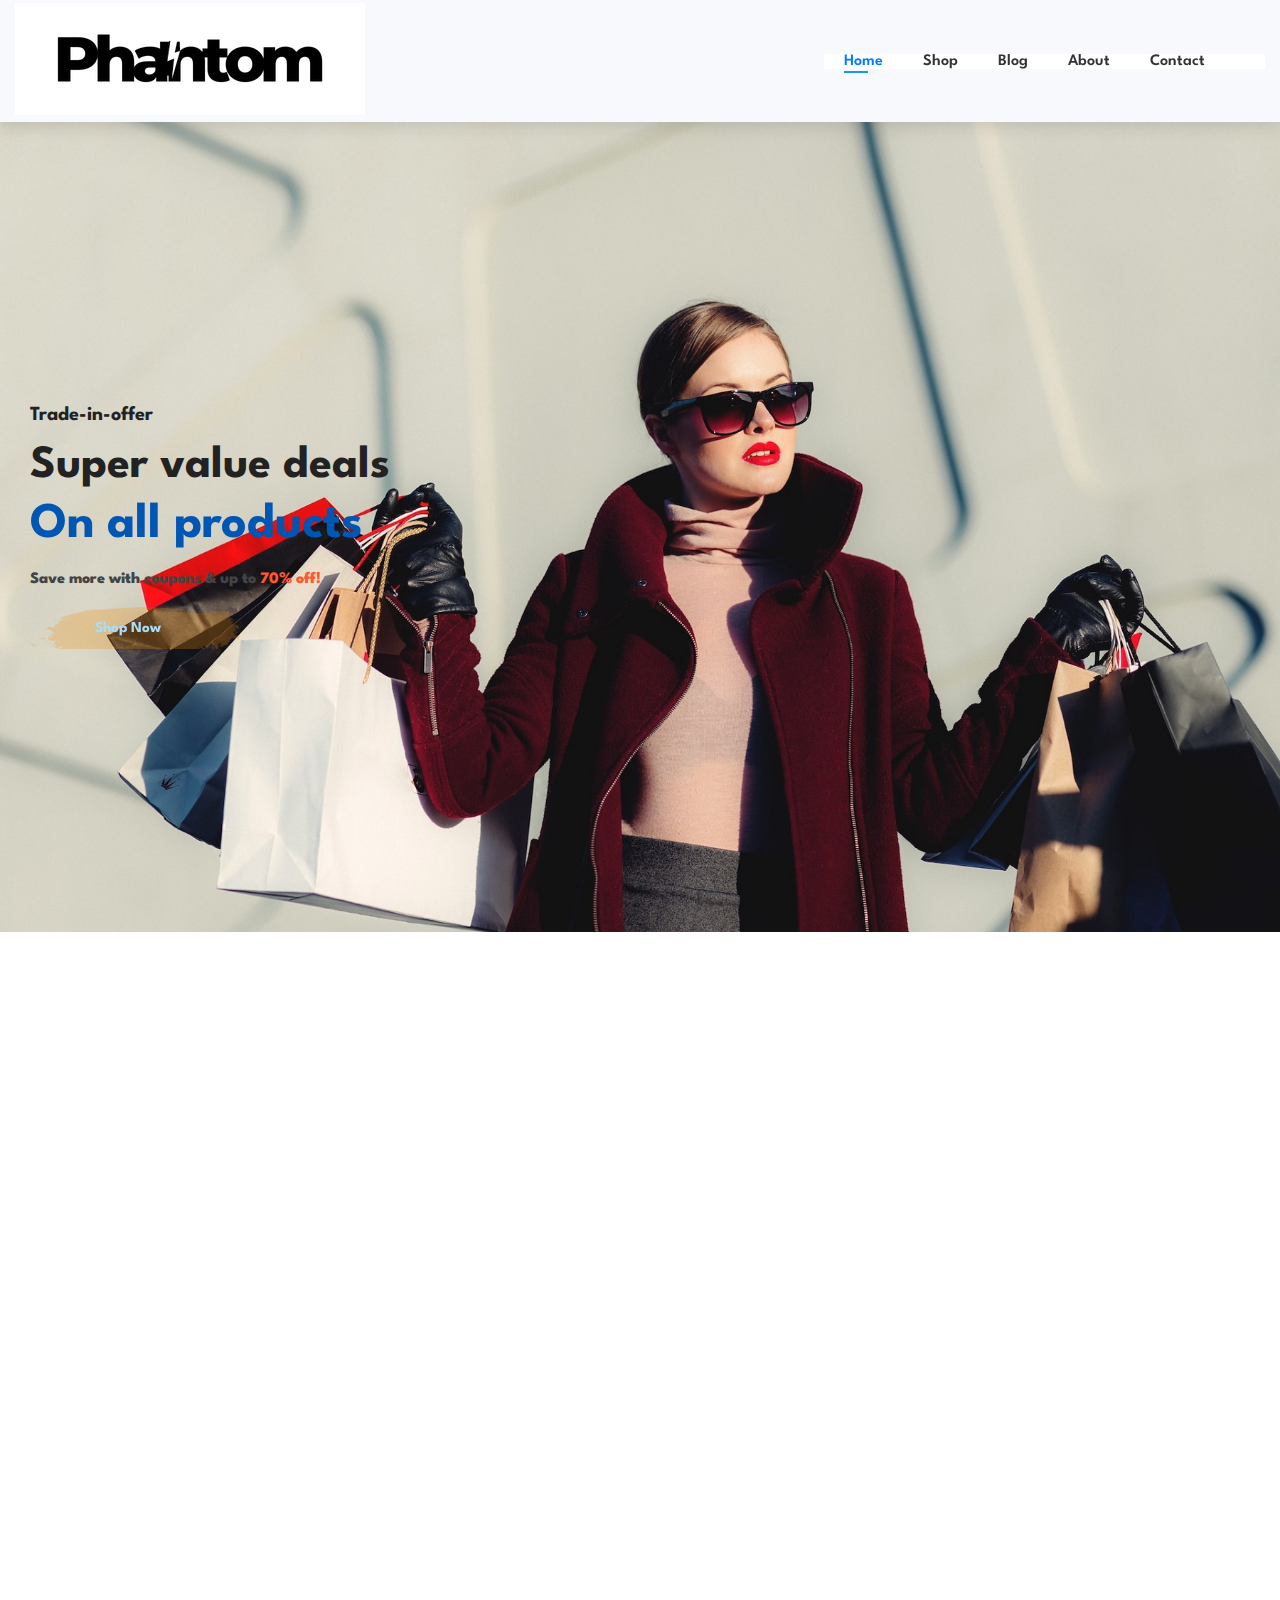
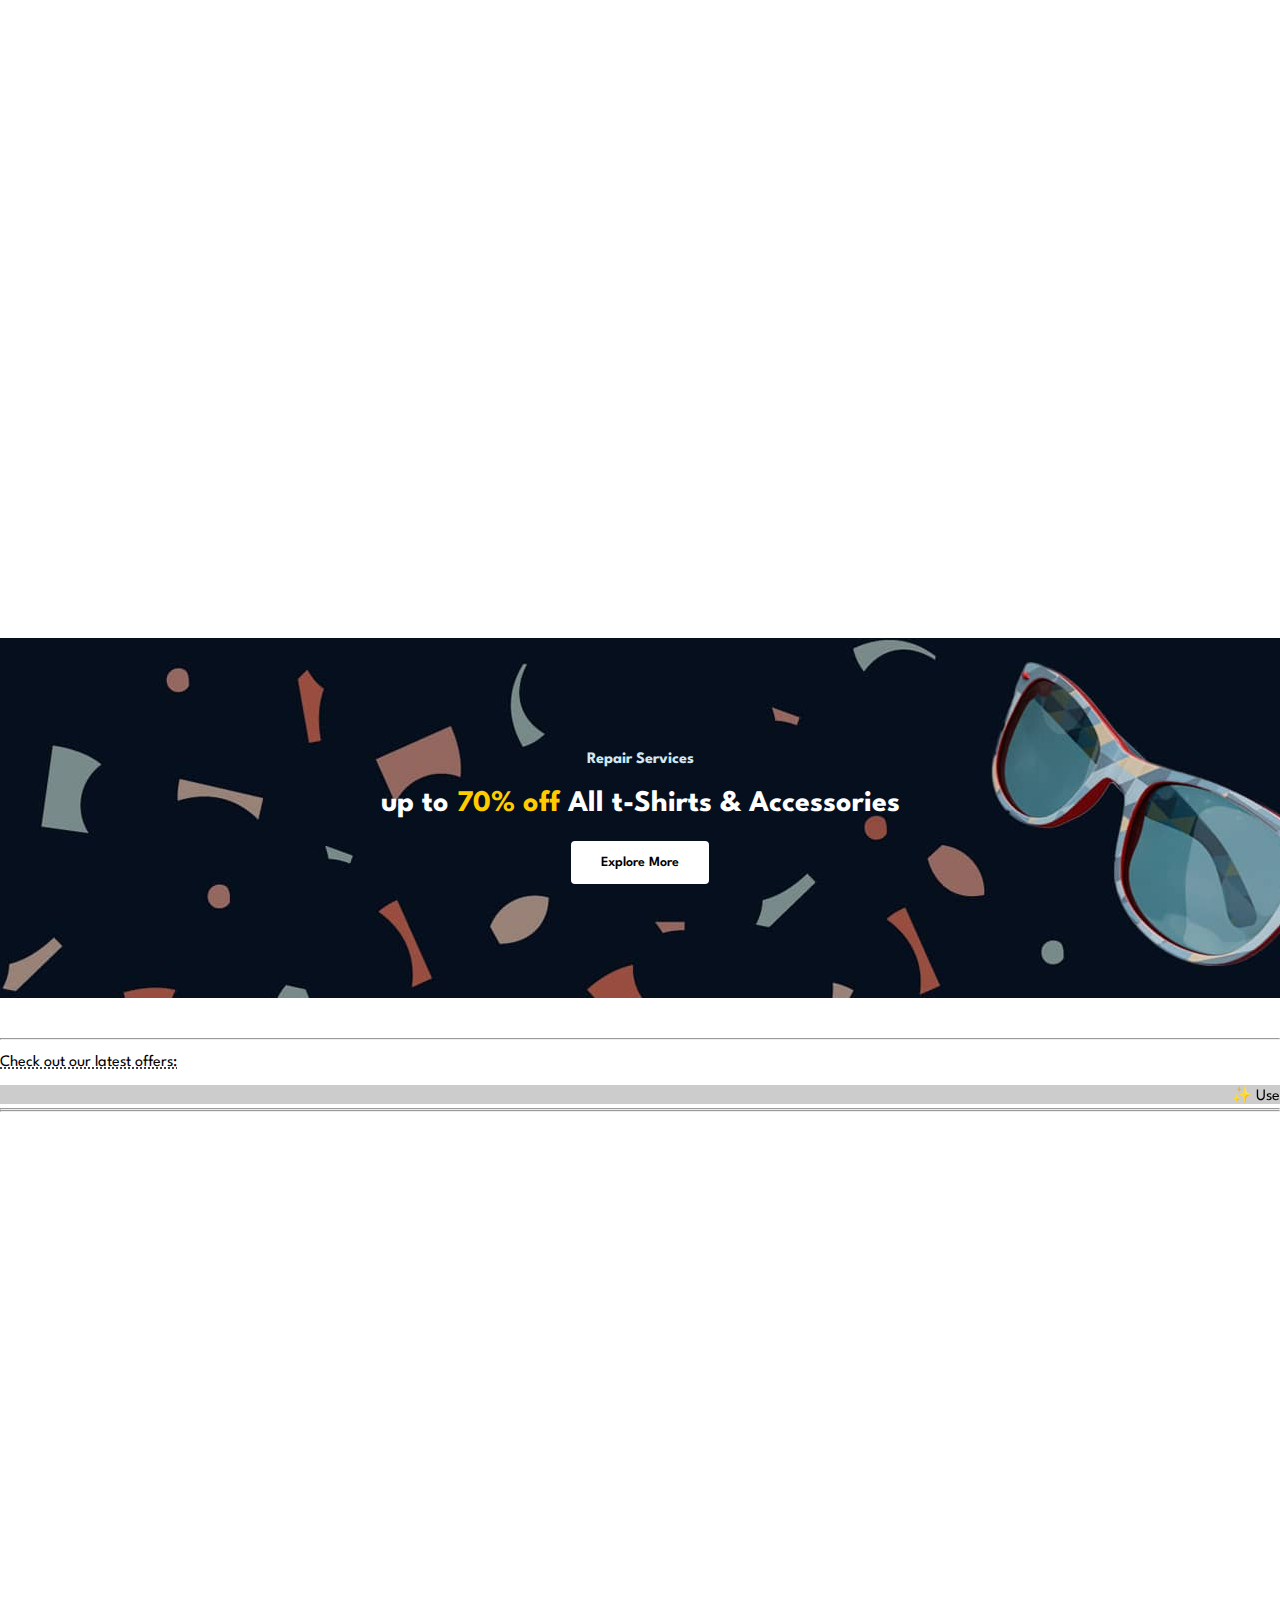
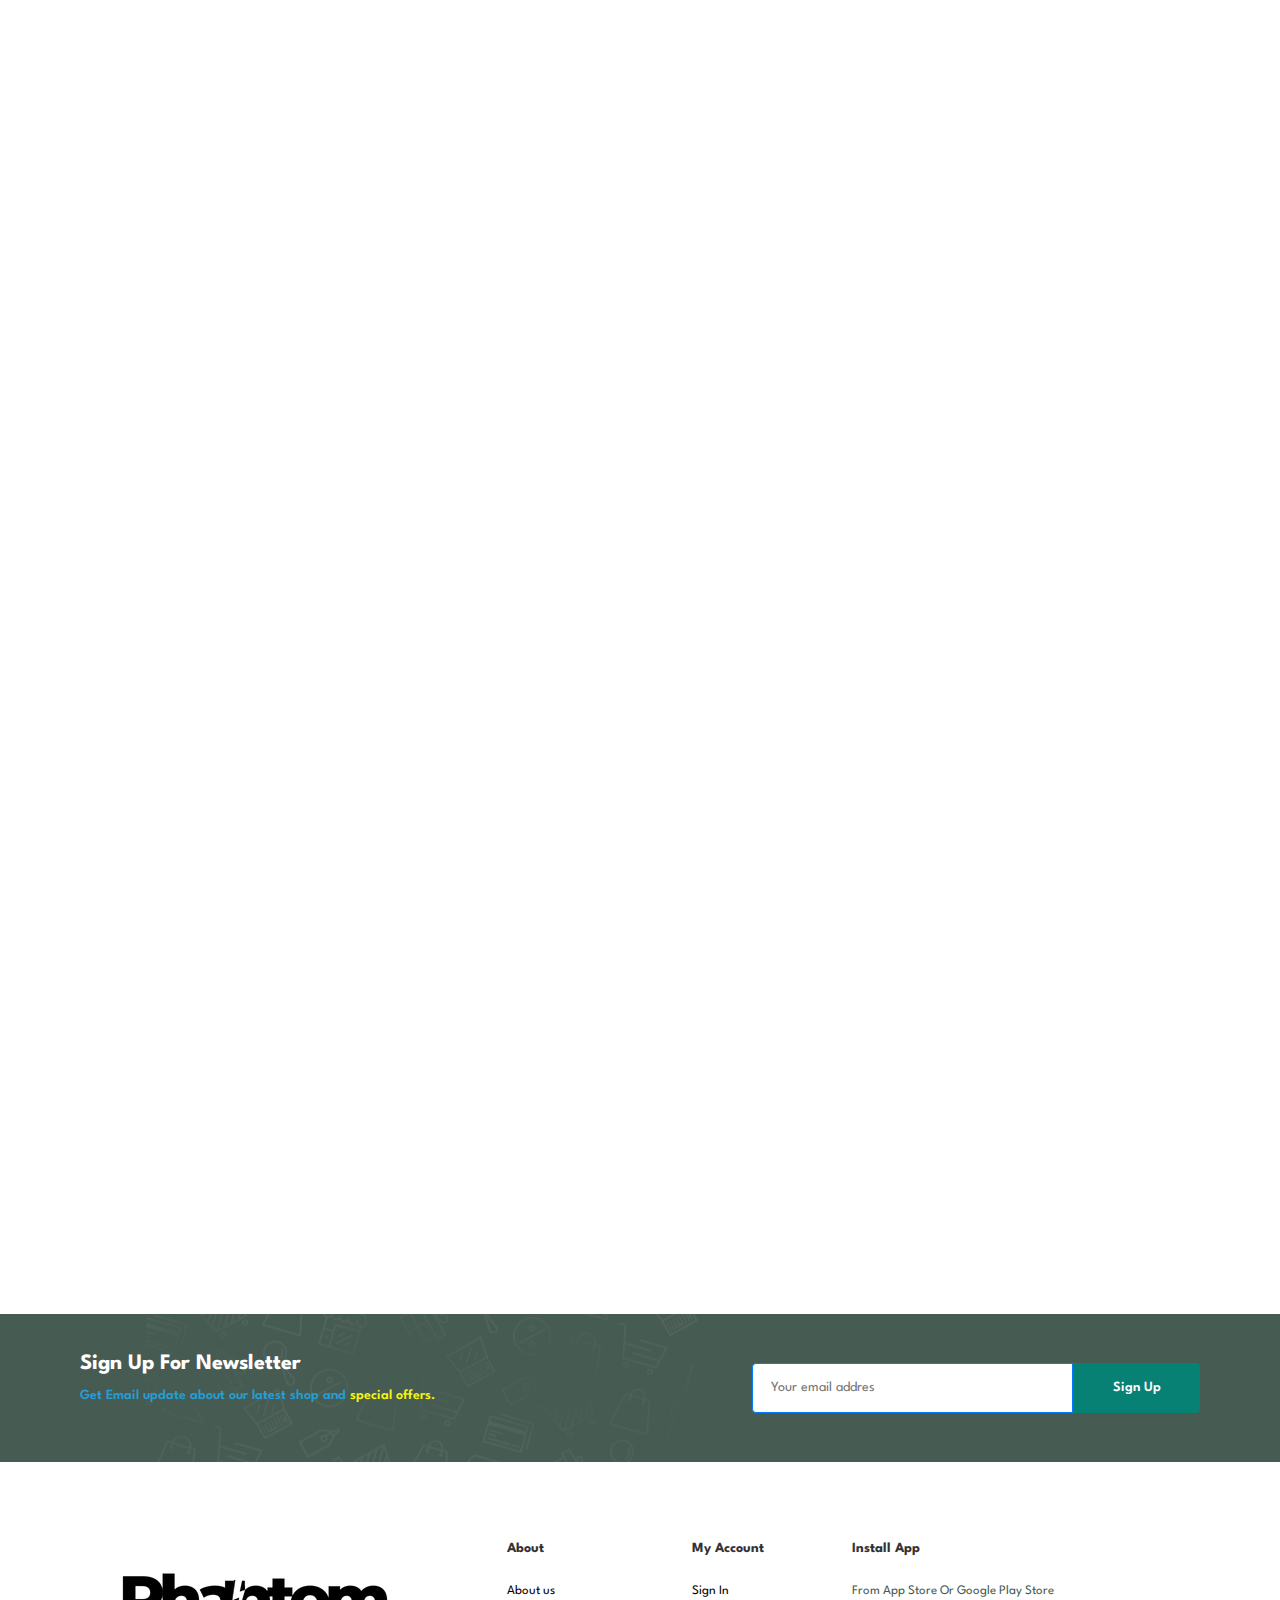
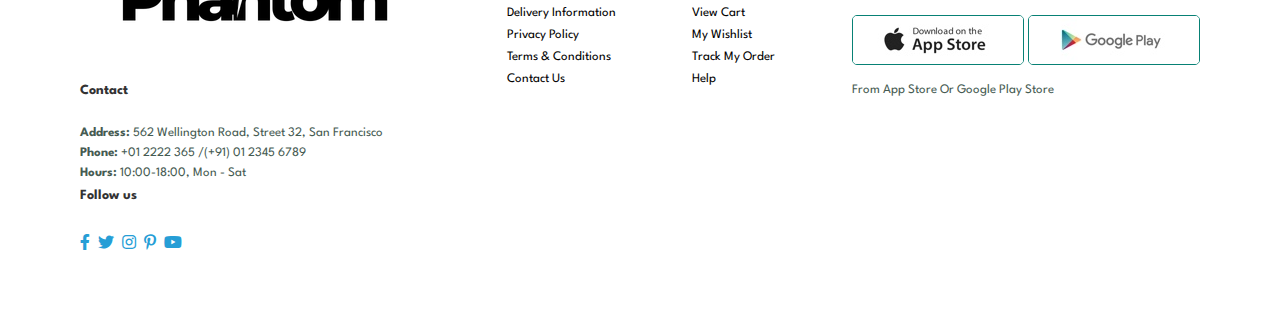
==== index.html @ 14280a9f "Add files via upload" ====
<!DOCTYPE html>
<html lang="en">

<head>
    <meta charset="UTF-8">
    <meta http-equiv="X-UA-Compatible" content="IE=edge">
    <meta name="viewport" content="width=device-width, initial-scale=1.0">
    <title>Shopeasy Ecommerce </title>
    <link rel="stylesheet" href="https://unpkg.com/aos@next/dist/aos.css" />
    <link rel="icon" type="image/x-icon" href="/black white Thunder logo (1).png">
    <link rel="stylesheet" href="https://cdnjs.cloudflare.com/ajax/libs/font-awesome/4.7.0/css/font-awesome.min.css">
    <link rel="stylesheet" href="https://pro.fontawesome.com/releases/v5.10.0/css/all.css" />
    <script src="https://kit.fontawesome.com/fd3faded25.js" crossorigin="anonymous"></script>
    <link rel="stylesheet" href="style.css">
</head>

<body>
    <section id="header">
        <a href="index.html"> <img src="img/black white Thunder logo.png" class="logo" alt=""></a>

        <div>
            <ul id="navbar">
                <li><a class="active" href="index.html">Home</a></li>
                <li><a href="shop.html">Shop</a></li>
                <li><a href="blog.html">Blog</a></li>
                <li><a href="about.html">About</a></li>
                <li><a href="contact.html">Contact</a></li>

                <li id="lg-bag"><a href="cart.html"><i class="fa-solid fa-bag-shopping"></i></i></a></li>
                <a href="#" id="close"><i class="fa-solid fa-xmark"></i></a>
            </ul>
        </div>
        <div id="mobile">
            <a href="cart.html"><i class="fa-solid fa-bag-shopping"></i></i></a>
            <i id="bar" class="fas fa-outdent"></i>
        </div>
    </section>

    <section id="hero">
        <h4>Trade-in-offer</h4>
        <h2>Super value deals</h2>
        <h1>On all products</h1>
        <p>Save more with coupons & up to <span>70% off!</span> </p>
        <a href="#product1" data-aos="zoom-in-up"><button >Shop Now</button></a>
    </section>

    <section id="feature" class="section-p1">
        <div class="fe-box" data-aos="zoom-in-up">
            <img src="img/features/f1.png" alt="">
            <h6>Free Shipping</h6>
        </div>

        <div class="fe-box" data-aos="zoom-in-up">
            <img src="img/features/f2.png" alt="">
            <h6>Online Order</h6>
        </div>

        <div class="fe-box" data-aos="zoom-in-up">
            <img src="img/features/f3.png" alt="">
            <h6>Save Money</h6>
        </div>

        <div class="fe-box" data-aos="zoom-in-up">
            <img src="img/features/f4.png" alt="">
            <h6>Promotions</h6>
        </div>

        <div class="fe-box" data-aos="zoom-in-up">
            <img src="img/features/f5.png" alt="">
            <h6>Happy Sell</h6>
        </div>
        <div class="fe-box" data-aos="zoom-in-up">
            <img src="img/features/f6.png" alt="">
            <h6>24/7 Support</h6>
        </div>

    </section>

    <section id="product1" class="section-p1" data-aos="fade-up"
    data-aos-duration="3000">
        <h2>Featured Products</h2>
        <p>Summer Collection New Morden Design</p>
        <div class="pro-container" data-aos="fade-up"
     data-aos-duration="3000">
            <div class="pro">
                <img src="img/products/f1.jpg" alt="">
                <div class="des">
                    <span>adidas</span>
                    <h5>Cartoon Astronaut T-Shirts</h5>
                    <div class="star">
                        <i class="fas fa-star"></i>
                        <i class="fas fa-star"></i>
                        <i class="fas fa-star"></i>
                        <i class="fas fa-star"></i>
                        <i class="fas fa-star"></i>
                    </div>
                    <h4>$78</h4>
                </div>
                <a href="#">
                    <i class="fal fa-shopping-cart cart"></i>
                </a>
            </div>
            <div class="pro">
                <img src="img/products/f2.jpg" alt="">
                <div class="des">
                    <span>adidas</span>
                    <h5>Cartoon Astronaut T-Shirts</h5>
                    <div class="star">
                        <i class="fas fa-star"></i>
                        <i class="fas fa-star"></i>
                        <i class="fas fa-star"></i>
                        <i class="fas fa-star"></i>
                        <i class="fas fa-star"></i>
                    </div>
                    <h4>$78</h4>
                </div>
                <a href="#">
                    <i class="fal fa-shopping-cart cart"></i>
                </a>
            </div>
            <div class="pro">
                <img src="img/products/f3.jpg" alt="">
                <div class="des">
                    <span>adidas</span>
                    <h5>Cartoon Astronaut T-Shirts</h5>
                    <div class="star">
                        <i class="fas fa-star"></i>
                        <i class="fas fa-star"></i>
                        <i class="fas fa-star"></i>
                        <i class="fas fa-star"></i>
                        <i class="fas fa-star"></i>
                    </div>
                    <h4>$78</h4>
                </div>
                <a href="#">
                    <i class="fal fa-shopping-cart cart"></i>
                </a>
            </div>
            <div class="pro">
                <img src="img/products/f4.jpg" alt="">
                <div class="des">
                    <span>adidas</span>
                    <h5>Cartoon Astronaut T-Shirts</h5>
                    <div class="star">
                        <i class="fas fa-star"></i>
                        <i class="fas fa-star"></i>
                        <i class="fas fa-star"></i>
                        <i class="fas fa-star"></i>
                        <i class="fas fa-star"></i>
                    </div>
                    <h4>$78</h4>
                </div>
                <a href="#">
                    <i class="fal fa-shopping-cart cart"></i>
                </a>
            </div>
            <div class="pro">
                <img src="img/products/f5.jpg" alt="">
                <div class="des">
                    <span>adidas</span>
                    <h5>Cartoon Astronaut T-Shirts</h5>
                    <div class="star">
                        <i class="fas fa-star"></i>
                        <i class="fas fa-star"></i>
                        <i class="fas fa-star"></i>
                        <i class="fas fa-star"></i>
                        <i class="fas fa-star"></i>
                    </div>
                    <h4>$78</h4>
                </div>
                <a href="#">
                    <i class="fal fa-shopping-cart cart"></i>
                </a>
            </div>
            <div class="pro">
                <img src="img/products/f6.jpg" alt="">
                <div class="des">
                    <span>adidas</span>
                    <h5>Cartoon Astronaut T-Shirts</h5>
                    <div class="star">
                        <i class="fas fa-star"></i>
                        <i class="fas fa-star"></i>
                        <i class="fas fa-star"></i>
                        <i class="fas fa-star"></i>
                        <i class="fas fa-star"></i>
                    </div>
                    <h4>$78</h4>
                </div>
                <a href="#">
                    <i class="fal fa-shopping-cart cart"></i>
                </a>
            </div>
            <div class="pro">
                <img src="img/products/f7.jpg" alt="">
                <div class="des">
                    <span>adidas</span>
                    <h5>Cartoon Astronaut T-Shirts</h5>
                    <div class="star">
                        <i class="fas fa-star"></i>
                        <i class="fas fa-star"></i>
                        <i class="fas fa-star"></i>
                        <i class="fas fa-star"></i>
                        <i class="fas fa-star"></i>
                    </div>
                    <h4>$78</h4>
                </div>
                <a href="#">
                    <i class="fal fa-shopping-cart cart"></i>
                </a>
            </div>
            <div class="pro">
                <img src="img/products/f8.jpg" alt="">
                <div class="des">
                    <span>adidas</span>
                    <h5>Cartoon Astronaut T-Shirts</h5>
                    <div class="star">
                        <i class="fas fa-star"></i>
                        <i class="fas fa-star"></i>
                        <i class="fas fa-star"></i>
                        <i class="fas fa-star"></i>
                        <i class="fas fa-star"></i>
                    </div>
                    <h4>$78</h4>
                </div>
                <a href="#">
                    <i class="fal fa-shopping-cart cart"></i>
                </a>
            </div>

        </div>
    </section>

    <section id="banner" class="section-m1">
        <h4>Repair Services </h4>
        <h2>up to <span>70% off</span> All t-Shirts & Accessories</h2>
        <button class="normal">Explore More</button>
    </section>
    <hr>
    <br>
    <abbr title="">Check out our latest offers:</abbr>
            <br><br>
            <marquee bgcolor="#ccc" loop="-1" scrollamount="5" width="100%">✨ Use code <strong>PHANTOHOLIC</strong> and get <strong>50% OFF</strong> your order! 🎉
                🎄 Buy any 2 products this Christmas and get <strong>1 FREE</strong>! 🎁</marquee>
                <hr>
                <hr>

    <section id="product1" class="section-p1" data-aos="flip-left"
    data-aos-easing="ease-out-cubic"
    data-aos-duration="2000">
        <h2>Nwe Arrivals</h2>
        <p>Summer Collection New Morden Design</p>
        <div class="pro-container">
            <div class="pro">
                <img src="img/products/n1.jpg" alt="">
                <div class="des">
                    <span>adidas</span>
                    <h5>Cartoon Astronaut T-Shirts</h5>
                    <div class="star">
                        <i class="fas fa-star"></i>
                        <i class="fas fa-star"></i>
                        <i class="fas fa-star"></i>
                        <i class="fas fa-star"></i>
                        <i class="fas fa-star"></i>
                    </div>
                    <h4>$78</h4>
                </div>
                <a href="#">
                    <i class="fal fa-shopping-cart cart"></i>
                </a>
            </div>
            <div class="pro">
                <img src="img/products/n2.jpg" alt="">
                <div class="des">
                    <span>adidas</span>
                    <h5>Cartoon Astronaut T-Shirts</h5>
                    <div class="star">
                        <i class="fas fa-star"></i>
                        <i class="fas fa-star"></i>
                        <i class="fas fa-star"></i>
                        <i class="fas fa-star"></i>
                        <i class="fas fa-star"></i>
                    </div>
                    <h4>$78</h4>
                </div>
                <a href="#">
                    <i class="fal fa-shopping-cart cart"></i>
                </a>
            </div>
            <div class="pro">
                <img src="img/products/n3.jpg" alt="">
                <div class="des">
                    <span>adidas</span>
                    <h5>Cartoon Astronaut T-Shirts</h5>
                    <div class="star">
                        <i class="fas fa-star"></i>
                        <i class="fas fa-star"></i>
                        <i class="fas fa-star"></i>
                        <i class="fas fa-star"></i>
                        <i class="fas fa-star"></i>
                    </div>
                    <h4>$78</h4>
                </div>
                <a href="#">
                    <i class="fal fa-shopping-cart cart"></i>
                </a>
            </div>
            <div class="pro">
                <img src="img/products/n4.jpg" alt="">
                <div class="des">
                    <span>adidas</span>
                    <h5>Cartoon Astronaut T-Shirts</h5>
                    <div class="star">
                        <i class="fas fa-star"></i>
                        <i class="fas fa-star"></i>
                        <i class="fas fa-star"></i>
                        <i class="fas fa-star"></i>
                        <i class="fas fa-star"></i>
                    </div>
                    <h4>$78</h4>
                </div>
                <a href="#">
                    <i class="fal fa-shopping-cart cart"></i>
                </a>
            </div>
            <div class="pro">
                <img src="img/products/n5.jpg" alt="">
                <div class="des">
                    <span>adidas</span>
                    <h5>Cartoon Astronaut T-Shirts</h5>
                    <div class="star">
                        <i class="fas fa-star"></i>
                        <i class="fas fa-star"></i>
                        <i class="fas fa-star"></i>
                        <i class="fas fa-star"></i>
                        <i class="fas fa-star"></i>
                    </div>
                    <h4>$78</h4>
                </div>
                <a href="#">
                    <i class="fal fa-shopping-cart cart"></i>
                </a>
            </div>
            <div class="pro">
                <img src="img/products/n6.jpg" alt="">
                <div class="des">
                    <span>adidas</span>
                    <h5>Cartoon Astronaut T-Shirts</h5>
                    <div class="star">
                        <i class="fas fa-star"></i>
                        <i class="fas fa-star"></i>
                        <i class="fas fa-star"></i>
                        <i class="fas fa-star"></i>
                        <i class="fas fa-star"></i>
                    </div>
                    <h4>$78</h4>
                </div>
                <a href="#">
                    <i class="fal fa-shopping-cart cart"></i>
                </a>
            </div>
            <div class="pro">
                <img src="img/products/n7.jpg" alt="">
                <div class="des">
                    <span>adidas</span>
                    <h5>Cartoon Astronaut T-Shirts</h5>
                    <div class="star">
                        <i class="fas fa-star"></i>
                        <i class="fas fa-star"></i>
                        <i class="fas fa-star"></i>
                        <i class="fas fa-star"></i>
                        <i class="fas fa-star"></i>
                    </div>
                    <h4>$78</h4>
                </div>
                <a href="#">
                    <i class="fal fa-shopping-cart cart"></i>
                </a>
            </div>
            <div class="pro">
                <img src="img/products/n8.jpg" alt="">
                <div class="des">
                    <span>adidas</span>
                    <h5>Cartoon Astronaut T-Shirts</h5>
                    <div class="star">
                        <i class="fas fa-star"></i>
                        <i class="fas fa-star"></i>
                        <i class="fas fa-star"></i>
                        <i class="fas fa-star"></i>
                        <i class="fas fa-star"></i>
                    </div>
                    <h4>$78</h4>
                </div>
                <a href="#">
                    <i class="fal fa-shopping-cart cart"></i>
                </a>
            </div>

        </div>
    </section>

    <section id="sm-banner" class="section-p1" >
        <div class="banner-box" data-aos="zoom-in-up">
            <h4>crazy deals</h4>
            <h2>buy 1 get 1 free</h2> <span>The best classic dress is on sale at cara</span>
            <button class="white">Learn More</button>
        </div>
        <div class="banner-box banner-box2" data-aos="zoom-in-up">
            <h4>sprin/summer</h4>
            <h2>upcoming season</h2>
            <span>The best classic dress is on sale at cara</span>
            <button class="white">Collections</button>
        </div>

    </section>

    <section id="banner3">
        <div class="banner-box" data-aos="zoom-in-up">
            <h2>SEASON SALE</h2>
            <h3>Winter Collection -50% OFF</h3>
        </div>
        <div class="banner-box banner-box2" data-aos="zoom-in-up">
            <h2>SEASON SALE</h2>
            <h3>Winter Collection -50% OFF</h3>
        </div>
        <div class="banner-box banner-box3" data-aos="zoom-in-up">
            <h2>SEASON SALE</h2>
            <h3>Winter Collection -50% OFF</h3>
        </div>
    </section>

    <section id="newsletter" class="section-p1 section-m1">
        <div class="newstext">
            <h4>Sign Up For Newsletter</h4>
            <p>Get Email update about our latest shop and <span>special offers.</span></p>
        </div>
        <div class="form">
            <input type="text" placeholder="Your email addres">
            <button class="normal">Sign Up</button>
        </div>

    </section>


    <footer class="section-p1">
        <div class="col">
            <img class="logo" src="img/black white Thunder logo.png" alt="">

            <h4>Contact</h4>
            <p><strong>Address: </strong> 562 Wellington Road, Street 32, San Francisco</p>
            <p><strong>Phone:</strong> +01 2222 365 /(+91) 01 2345 6789</p>
            <p><strong>Hours:</strong> 10:00-18:00, Mon - Sat</p>
            <div class="follow">
                <h4>Follow us</h4>
                <div class="follow">
                    <i class="fab fa-facebook-f"></i>
                    <i class="fab fa-twitter"></i>
                    <i class="fab fa-instagram"></i>
                    <i class="fab fa-pinterest-p"></i>
                    <i class="fab fa-youtube"></i>
                </div>
            </div>
        </div>

        <div class="col">
            <h4>About</h4>
            <a href="#">About us</a>
            <a href="#">Delivery Information</a>
            <a href="#">Privacy Policy</a>
            <a href="#">Terms & Conditions</a>
            <a href="#">Contact Us</a>
        </div>
        <div class="col">
            <h4>My Account</h4>
            <a href="#">Sign In</a>
            <a href="#">View Cart</a>
            <a href="#">My Wishlist</a>
            <a href="#">Track My Order</a>
            <a href="#">Help</a>
        </div>
        <div class="col install">
            <h4>Install App</h4>
            <p>From App Store Or Google Play Store</p>
            <div class="row">
                <img src="img/pay/app.jpg" alt="">
                <img src="img/pay/play.jpg" alt="">
            </div>
            <p>From App Store Or Google Play Store</p>
            <img src="" alt="">
        </div>
        
    </footer>
    <script src="script.js"></script>
    <script src="https://unpkg.com/aos@next/dist/aos.js"></script>
    <script>
      AOS.init();
    </script>
</body>

</html>
---- style.css ----
@import url("https://fonts.googleapis.com/css2?family=Spartan:wght@100;200;300;400;500;600;700;800;900&display=swap");

* {
  margin: 0;
  padding: 0;
  box-sizing: border-box;
  font-family: "Spartan", sans-serif;
}

#header {
  display: flex;
  align-items: center;
  justify-content: space-between;
  padding: 3px 15px;
  background: rgb(255, 255, 255);
  box-shadow: rgb(0 0 0 / 58%) 0px 5px 15px;
  z-index: 999;
  position: sticky;
  top: 0px;
  left: 0px;
}

#navbar {
  display: flex;
  align-items: center;
  justify-content: center;
  background-color: white;
}

#navbar li {
  list-style: none;
  padding: 0 20px;
  position: relative;

}

#navbar li a {
  text-decoration: none;
  font-size: 16px;
  font-weight: 600;
  color: #222;
  transition: 0.3s ease;
}

#navbar li a:hover,
#navbar li a.active {
  color: rgb(20, 154, 237);
}

#navbar li a.active::after,
#navbar li a:hover::after {
  content: "";
  width: 30%;
  height: 2px;
  background: rgb(20, 154, 237);
  bottom: -4px;
  left: 20px;
  position: absolute;
}

html {
  scroll-behavior: smooth;
}

#mobile {
  display: none;
  align-items: center;
}

/* Home */

#hero {

  background-image: url("img/hero8.jpg");


  height: 90vh;
  width: 100%;
  background-size: cover;
  padding: 30px;
  display: flex;
  flex-direction: column;
  align-items: flex-start;
  justify-content: center;
}

#hero h4 {

  padding-bottom: 15px;

}

#hero h1 {

  color: #00f8e7;

}

#hero p {
  font-weight: 800;
  color: rgb(228, 9, 9);

}

#hero p span {
  font-weight: 800;
  color: tomato;
}

#hero button {
  background-image: url("img/button.png");
  background-color: transparent;
  color: #A9DEF9;

  border: 0;

  padding: 14px 80px 14px 65px;
  background-repeat: no-repeat;

  cursor: pointer;

  font-weight: 700;
  font-size: 15px;
}

/*feature */
#feature {
  display: flex;
  align-items: center;
  justify-content: space-between;
  flex-wrap: wrap;
}

#feature .fe-box {
  width: 180px;
  text-align: center;
  padding: 25px 15px;
  box-shadow: 20px 20px 34px rgba(0, 0, 0, 0.03);
  border: 1px solid #cce7d0;
  border-radius: 4px;
  margin: 15px 0;
}

#feature .fe-box img {
  width: 100%;
  margin-bottom: 10px;
}

#feature .fe-box h6 {
  display: inline-block;
  padding: 9px 8px 6px 8px;
  line-height: 1;
  border-radius: 4px;
  color: #088178;
  background-color: #fddde4;

}

#feature .fe-box:nth-child(2) h6 {
  background-color: #cdebbc;
}

#feature .fe-box:nth-child(3) h6 {
  background-color: #d1e8f2;
}

#feature .fe-box:nth-child(4) h6 {
  background-color: #cdd4f8;
}

#feature .fe-box:nth-child(5) h6 {
  background-color: #f6dbf6;
}

#feature .fe-box:nth-child(6) h6 {
  background-color: #d0a274;
}

#feature .fe-box:hover {
  box-shadow: 10px 10px 54px rgba(70, 62, 221, 0.1);
}



/* Product 1 */
#product1 {
  text-align: center;
}

#product1 .pro-container {
  display: flex;
  justify-content: space-between;
  padding-top: 20px;
  flex-wrap: wrap;
}

#product1 .pro {
  width: 23%;
  min-width: 250px;
  padding: 10px 12px;
  border: 1px solid #1c49ec;
  border-radius: 25px;
  cursor: pointer;
  margin-bottom: 30px;
  box-shadow: 20px 30px 40px rgba(16, 51, 252, 0);
  transition: 0.6s ease;
  position: relative;

}

#product1 .pro:hover {
  box-shadow: 20px 30px 40px rgba(0, 0, 0, 0.2);
}

#product1 .pro img {
  width: 100%;
  border-radius: 20px;
}

#product1 .pro .des {
  text-align: start;
  padding: 10px 0;
}

#product1 .pro .des span {
  color: #606063;
  font-size: 12px;
}

#product1 .pro .des h5 {
  padding-top: 7px;
  font-size: 14px;
}

#product1 .pro .des i {
  font-size: 12px;
  color: rgb(241, 241, 40);
}

#product1 .pro .des h4 {
  padding-top: 7px;
  font-size: 15px;
  font-weight: 700px;
  color: #09e4d6;
}

#product1 .pro .cart {
  position: absolute;
  width: 40px;
  height: 40px;
  line-height: 40px;
  border-radius: 50px;
  background-color: #cfddf7;
  font-weight: 500;
  color: #083a81;
  border: 1px solid #cce7d0;
  position: absolute;
  bottom: 20px;
  right: 10px;
}

/* Banner */



#banner {
  bottom: 20px;
  right: 10px;
  display: flex;

  flex-direction: column;
  justify-content: center;
  align-items: center;
  text-align: center;
  background-image: url("img/banner/b2.jpg");
  width: 100%;
  height: 40vh;
  background-size: cover;
  background-position: center;
}

#banner h4 {
  color: #d1e8f2;
  font-size: 16px;

}

#banner h2 {
  color: #d1e8f2;
  font-size: 30px;
  padding: 10px 0;

}

#banner h2 span {
  color: tomato;

}

#banner button:hover {
  background-color: #606063;
  color: #cdd4f8;
}

/* Banner 2&3 */
#sm-banner .banner-box {

  display: flex;
  flex-direction: column;
  justify-content: center;
  align-items: flex-start;
  background-image: url("img/banner/b17.jpg");
  min-width: 530px;
  height: 50vh;
  background-size: cover;
  background-position: center;
  padding: 30px;
}

#sm-banner .banner-box2 {
  background-image: url("img/banner/b10.jpg");
}

#sm-banner {
  display: flex;
  justify-content: space-between;
  flex-wrap: wrap;
}

#sm-banner h4 {
  font-size: 20px;
  color: #ffffff;
  font-weight: 300;
}

#sm-banner h2 {
  font-size: 28px;
  color: #ffffff;
  font-weight: 800;
}

#sm-banner span {
  font-size: 14px;
  color: #ffffff;
  font-weight: 500;
  padding-bottom: 18px;
}

#sm-banner .banner-box:hover button {
  background-color: #088175;
  border: 1px solid #088175;
}

/* banner3 */
#banner3 .banner-box {

  display: flex;
  flex-direction: column;
  justify-content: center;
  align-items: flex-start;
  background-image: url("img/banner/b7.jpg");
  min-width: 30%;
  height: 30vh;
  background-size: cover;
  background-position: center;
  padding: 20px;
}

#banner3 .banner-box2 {
  background-image: url("img/banner/b4.jpg");
}

#banner3 .banner-box3 {
  background-image: url("img/banner/b18.jpg");
}

#banner3 h2 {
  color: #fff;
  font-weight: 700;
  font-size: 22px;
}

#banner3 h3 {
  color: #f01717;
  font-weight: 700;
  font-size: 15px;
}

#banner3 {
  display: flex;
  justify-content: space-between;
  flex-wrap: wrap;
  padding: 0 80px;
}

/* newsletter */

#newsletter {
  display: flex;
  justify-content: space-between;
  flex-wrap: wrap;
  align-items: center;
  background-image: url("img/banner/b14.png");
  background-position: 20% 30%;
  background-repeat: no-repeat;
  background-color: #465b52;
}

#newsletter h4 {
  font-size: 22px;
  font-weight: 700;
  color: #fff;
}

#newsletter p {
  font-size: 14px;
  font-weight: 600;
  color: #269ed6;
}

#newsletter p span {
  color: #f6f60b;
}

#newsletter input {
  height: 3.125rem;
  padding: 0 1.25em;
  font-size: 14px;
  width: 100%;
  border: 1px solid transparent;
  border-radius: 4px;
  outline: none;
  border-top-right-radius: 0;
  border-bottom-right-radius: 0;
}

#newsletter button {
  background-color: #088175;
  color: #fff;
  width: 35%;
  font-size: 14px;
  height: 3.125rem;
  border-top-left-radius: 0;
  border-bottom-left-radius: 0;
}

#newsletter .form {
  display: flex;
  width: 40%;
}


/* footer */
footer {
  display: flex;
  flex-wrap: wrap;
  justify-content: space-between;
}

footer .col {
  display: flex;
  flex-direction: column;
  align-items: flex-start;
  margin-bottom: 20px;
}

footer .logo {
  margin-bottom: 30px;
}

footer h4 {
  font-size: 14px;
  padding-bottom: 30px;
}

footer p {
  font-size: 13px;
  margin: 0 0 8px 0;
}

footer a {
  color: #000;
  font-size: 13px;
  text-decoration: none;

  margin-bottom: 10px;
}

footer .follow {
  margin-top: 2px;
}

footer .follow {
  margin-top: 2px;
}

footer .install .row img {
  border: 1px solid #088175;
  border-radius: 5px;
}

footer .install img {
  margin: 10px 0 15px 0;
}

footer .follow i {
  color: #269ed6;
  padding-right: 4px;
  cursor: pointer;
}

footer .follow i:hover,
footer a:hover {
  color: #06c7c7;
}

footer .copyright {
  width: 100%;
  text-align: center;
}

/* Global Styles */

h1 {
  font-size: 50px;
  line-height: 64px;
  color: #222;
}

h2 {
  font-size: 46px;
  line-height: 54px;
  color: #222;
}

h4 {
  font-size: 20px;
  color: #222;
}

h6 {
  font-weight: 700;
  font-size: 12px;
}

p {
  font-size: 16px;
  color: #465b52;
  margin: 15px 0 20px 0;
}

.section-p1 {
  padding: 40px 80px;
}

.section-m1 {
  margin: 40px 0;
}

button.normal {
  font-size: 14px;
  font-weight: 600;
  padding: 15px 30px;
  color: #000;
  background-color: #fff;
  border-radius: 4px;
  cursor: pointer;
  border: none;
  outline: none;
  transition: 0.2s;
}

button.white {
  font-size: 13px;
  font-weight: 600;
  padding: 11px 18px;
  color: #fff;
  background-color: transparent;
  cursor: pointer;
  border: 1px solid #fff;
  outline: none;
  transition: 0.2s;
}

body {
  width: 100%;
}

#close {
  display: none;
}


/* Shop Page */
#page-header {
  background-image: url("img/banner/b1.jpg");
  height: 40vh;
  width: 100%;
  background-size: cover;
  display: flex;
  text-align: center;
  flex-direction: column;
  padding: 20px;
}

#page-header h2 {
  color: #fff;
}

#page-header p {
  color: #fff;
}

#pagination {
  text-align: center;
}

#pagination a {
  text-decoration: none;
  background-color: #088180;
  padding: 15px 20px;
  border-radius: 4px;
  color: #fff;
  font-weight: 600;
}

#pagination a i {
  font-size: 15px;

}

/* SingleProduct */
#prodetails {
  display: flex;
  margin-top: 20px;
}

#prodetails .single-pro-image {
  width: 40%;
  margin-right: 50px;
}

.small-img-group {
  display: flex;
  justify-content: space-between;
}

.small-img-col {
  flex-basis: 24%;
  cursor: pointer;
}

#prodetails .single-pro-details {
  width: 50%;
  padding-top: 30px;
}

#prodetails .single-pro-details h4 {
  padding: 40px 0 20px 0;
}

#prodetails .single-pro-details h2 {
  font-size: 26px;
}

#prodetails .single-pro-details select {
  display: block;
  padding: 5px 10px;
  margin-bottom: 10px;
}

#prodetails .single-pro-details input {
  width: 50px;
  height: 47px;
  padding-left: 10px;
  font-size: 16px;
  margin-right: 10px;
}

#prodetails .single-pro-details button {
  background-color: #088180;
  color: #fff;
}

#prodetails .single-pro-details input:focus {
  outline: none;
}

#prodetails .single-pro-details span {
  line-height: 25px;
}

/* blog page */

#page-header.blog-header {
  background-image: url("img/banner/b19.jpg");
}

#blog {
  padding: 150px 150px 0 150px;
}

#blog .blog-box {
  display: flex;
  align-items: center;
  width: 100%;
  position: relative;
  padding-bottom: 90px;
}

#blog .blog-img {
  width: 50%;
  margin-right: 40px;
}

#blog img {
  width: 100%;
  height: 300px;
  object-fit: cover;
}

#blog .blo-details {

  width: 50%;

}

#blog a {
  text-decoration: none;
  font-size: 12px;
  font-weight: 700;
  position: relative;
  color: #000;
}


#blog .blog-details a::after {
  content: "";

  width: 50px;
  height: 1px;
  background-color: #000;
  position: absolute;
  top: 4px;
  right: -60px;
}

#blog .blog-details a:hover {
  color: #088178;
}

#blog .blog-details a:hover::after {
  background-color: #088178;
}

#blog .blog-box h1 {
  position: absolute;
  top: -40px;
  left: 0;
  font-size: 70px;
  font-weight: 700;
  color: #e0e2ec;
  z-index: -9;
}



/* About PAge */

#page-header.about-header {
  background-image: url("img/about/banner.png");
}

#about-head img {
  width: 40%;
  height: auto;
  border-radius: 5px;

}

#about-head {
  display: flex;
  align-items: center;
}

#about-app {
  text-align: center;
}

#about-app .video {
  width: 70%;
  height: 100%;
  margin: 30px auto 0 auto;
}

#about-app .video video {
  width: 100%;
  height: 100%;
  border-radius: 20px;

}

#about-head .about-text {
  padding-left: 20px;
}

/* Contact page */
#contact-details {
  display: flex;
  align-items: center;
  justify-content: space-between;
}

#contact-details .details {
  width: 40%;
}

#contact-details .details span,
#form-details form span {
  font-size: 14px;
  margin-top: 10px;
  margin-bottom: 10px;
}

#contact-details .details h2,
#form-details h2 {
  font-size: 26px;
  line-height: 25px;
  padding: 20px 0;
}

#contact-details .details h3 {
  font-size: 16px;

  padding-bottom: 10px;
}

#contact-details .details li {
  display: flex;
  list-style-type: none;
  padding: 10px 0;
}

#contact-details .details li i {
  font-size: 14px;
  padding-right: 22px;
}

#contact-details .details li p {
  margin: 0;

}

#contact-details .map {
  width: 55%;
  height: 400px;
}

#contact-details .map iframe {
  width: 100%;
  height: 100%;
}

#form-details form {
  width: 65%;
  display: flex;
  flex-direction: column;
  align-items: flex-start;
}

#form-details form input,
#form-details form textarea {
  width: 100%;
  padding: 12px 15px;
  outline: none;
  margin-bottom: 20px;
  border: 1px solid #e1e1e1;
}

#form-details form button {
  background-color: #088175;
  color: #fff;
}

#form-details {
  display: flex;
  justify-content: space-between;
  margin: 30px;
  padding: 80px;
  border: 1px solid #e1e1e1;
}

#form-details .people {
  margin-left: 30px;
}

#form-details .people div {
  padding-bottom: 25px;
  display: flex;
  align-items: flex-start;
}

#form-details .people div img {
  width: 65px;
  height: 65px;
  object-fit: cover;
  margin-right: 15px;
}

#form-details .people div p {
  margin: 0;
  font-size: 13px;
  line-height: 25px;
}

#form-details .people div p span {
  display: block;
  font-size: 16px;
  font-weight: 600;
  color: #000;
}

/* cart page */
#cart {
  overflow-x: auto;
}

#cart table {

  width: 100%;

  border-collapse: collapse;
  table-layout: fixed;
  white-space: nowrap;

}

#cart table img {
  width: 70px;

}

#cart table td:nth-child(1) {
  width: 100px;
  text-align: center;
}

#cart table td:nth-child(2) {
  width: 150px;
  text-align: center;
}

#cart table td:nth-child(3) {
  width: 250px;
  text-align: center;
}

#cart table td:nth-child(4) {
  width: 150px;
  text-align: center;
}

#cart table td:nth-child(5) {
  width: 150px;
  text-align: center;
}

#cart table td:nth-child(6) {
  width: 150px;
  text-align: center;
}

#cart table td:nth-child(5) input {
  width: 70px;
  padding: 10px 5px 10px 15px;
}

#cart table thead {
  border: 1px solid #e0e2ec;
  border-left: none;
  border-right: none;

}

#cart table thead td {
  font-weight: 700;
  text-transform: uppercase;
  font-size: 13px;
  padding: 18px 0;
}

#cart table tbody tr td {
  padding-top: 15px;

}

#cart table tbody td {
  font-size: 15px;
}

#cart table tbody img {
  border-radius: 5px;
}

#cart-add {
  display: flex;
  flex-wrap: wrap;
  justify-content: space-between;
}

#coupon {
  width: 50%;
  margin-bottom: 30px;

}

#coupon h3,
#subtotal h3 {
  padding-bottom: 15px;
}

#coupon input {
  padding: 10px 20px;
  outline: none;
  width: 60%;
  margin-right: 10px;
  border: 1px solid #e2e9e2;
}

#coupon button,
#subtotal button {
  background-color: A9DEF9;
  color: #fff;
  padding: 10px 20px;
}

#subtotal {
  width: 50%;
  margin-bottom: 30px;
  border: 1px solid #e2e3e3;
  padding: 30px;
}

#subtotal table {
  border-collapse: collapse;
  width: 100%;
  margin-bottom: 20px;
}

#subtotal table td {
  width: 50%;
  border: 1px solid #e2e3e3;
  padding: 10px;
  font-size: 13px;
}







/* Media Query 799px */


@media (max-width:799px) {
  #navbar {
    display: flex;
    flex-direction: column;
    align-items: flex-start;
    justify-content: flex-start;
    position: fixed;
    top: 0;
    right: -400px;
    height: 100vh;
    width: 300px;
    background-color: #fff;
    box-shadow: 0 40px 60px rgba(0, 0, 0, 0.06);
    padding: 80px 0 0 10px;
    transition: 0.3s;
  }

  #navbar.active {
    right: 0;
  }

  #navbar li {
    margin-bottom: 25px;
  }

  #mobile {
    display: flex;
    align-items: center;
  }

  #mobile i {
    color: #000;
    font-size: 24px;
    padding-left: 20px;
  }

  #close {
    position: absolute;
    display: initial;
    top: 30px;
    left: 30px;
    color: #000;
    font-size: 24px;
  }

  #lg-bag {
    display: none;
  }

  #hero {
    height: 60vh;
    padding: 0 80px;
    background-position: top 30% right 30%;
  }

  #feature {

    justify-content: center;

  }

  #feature .fe-box {

    margin: 15px 15px;
  }

  .section-p1 {
    padding: 40px 40px;
  }

  #product1 .pro-container {
    justify-content: center;

  }

  #product1 .pro {

    margin: 15px 15px;
  }

  #banner {

    height: 20vh;

  }

  #sm-banner .banner-box {
    min-width: 100%;
    height: 30vh;
  }

  #banner3 {

    padding: 0 40px;
  }

  #banner3 .banner-box {
    width: 28%;
  }

  #newsletter .form {

    width: 81%;
  }

  #sm-banner .banner-box2 {
    margin-top: 20px;
  }

  /* Contact Pge */
  #form-details {
    padding: 30px;
  }

  #contact-details .details {
    width: 100%;
  }

  #contact-details .map {
    margin-top: 20px;
    width: 100%;
    height: 300px;
  }

  #form-details {
    flex-wrap: wrap;
    margin: 10px;
    padding-left: 30px 10px;
  }

  #contact-details {
    display: flex;
    flex-direction: column;
  }

  #form-details form {
    width: 100%;
  }

  .people {
    margin-top: 30px;

  }

  /* About page */
  #about-head {
    flex-direction: column;

  }

  #about-head img {
    width: 100%;
    margin-bottom: 20px;
  }
}



/* Media  477px */
@media (max-width:477px) {
  #header {

    padding: 10px 30px;
  }

  h2 {
    font-size: 30px;

  }

  h1 {
    font-size: 30px;

  }

  #hero {
    padding: 0 20px;
    background-position: 55%;
  }

  .section-p1 {
    padding: 20px;
  }

  #feature .fe-box {
    width: 180px;

    margin: 0 0 15px 0;
  }

  #feature {
    justify-content: space-between;
  }

  #product1 .pro {
    width: 100%;
  }

  #banner {
    height: 40vh;
  }


  #sm-banner .banner-box {

    height: 40vh;
  }

  #sm-banner .banner-box2 {
    margin-top: 20px;
    height: 40vh;
  }

  #newsletter .form {
    width: 100%;
  }

  #newsletter {
    padding: 40px 20px;
  }

  footer p {
    text-align: start;
  }

  /* Contact Pge */
  #form-details {
    padding: 30px;
  }

  #form-details form {
    width: 100%;

  }

  #contact-details .map {
    width: 100%;
    height: 300px;
  }

  .people {
    margin-top: 30px;
  }

  /* SingleProduct */
  #prodetails {
    display: flex;
    flex-direction: column;
  }

  #prodetails .single-pro-image {
    width: 100%;
    margin-right: 0px;
  }

  #prodetails .single-pro-details {
    width: 100%;
    padding-top: 30px;
  }

  #header {
    padding: 10px 15px;
  }

  /* Blog */
  #blog .blog-box {
    display: flex;
    flex-direction: column;
    align-items: center;
    align-items: flex-start;
    width: 100%;
  }

  #blog {
    padding: 80px 20px 0 20px;
  }

  #blog img {
    width: 100%;
    margin-right: 0;
    margin-bottom: 30px;
    height: 235px;
  }

  #page-header {
    height: 20vh;
  }

  /* cart page */
  #coupon {
    width: 100%;

  }

  #subtotal {
    width: 100%;

  }
}



/*  */
@import url("https://fonts.googleapis.com/css2?family=Spartan:wght@100;200;300;400;500;600;700;800;900&display=swap");

* {
    margin: 0;
    padding: 0;
    box-sizing: border-box;
    font-family: "Spartan", sans-serif;
}

#header {
    display: flex;
    align-items: center;
    justify-content: space-between;
    padding: 3px 15px;
    background: #f7f9fc; /* Light background */
    box-shadow: rgba(0, 0, 0, 0.1) 0px 5px 15px;
    z-index: 999;
    position: sticky;
    top: 0px;
}

#navbar {
    display: flex;
    align-items: center;
    justify-content: center;
}

#navbar li {
    list-style: none;
    padding: 0 20px;
}

#navbar li a {
    text-decoration: none;
    font-size: 16px;
    font-weight: 600;
    color: #333; /* Dark text */
    transition: 0.3s ease;
}

#navbar li a:hover,
#navbar li a.active {
    color: #007bff; /* Primary theme color */
}

html {
    scroll-behavior: smooth;
}

#hero {
    background-image: url("img/hero8.jpg");
    height: 90vh;
    width: 100%;
    background-size: cover;
    padding: 30px;
    display: flex;
    flex-direction: column;
    align-items: flex-start;
    justify-content: center;
}

#hero h1 {
    color: #0056b3; /* New primary color */
}

#hero p {
    font-weight: 800;
    color: #444; /* Darker text */
}

#hero p span {
    font-weight: 800;
    color: #ff5733; /* Accent color */
}



/* Feature Section */
#feature {
    display: flex;
    align-items: center;
    justify-content: space-between;
}

/* Product Section */
#product1 .pro .des h4 {
    color: #28a745; /* Price color */
}

/* Banner Section */
#banner h2 {
    color: #ffffff; /* White text for banners */
}

#banner h2 span {
    color: #ffcc00; /* Highlighted text in banners */
}

/* Newsletter Section */
#newsletter .form input[type="text"] {
    border-color: #007bff; /* Input border color */
}

/* Footer Section */
footer .col h4 {
    color: #333; /* Footer heading color */
}
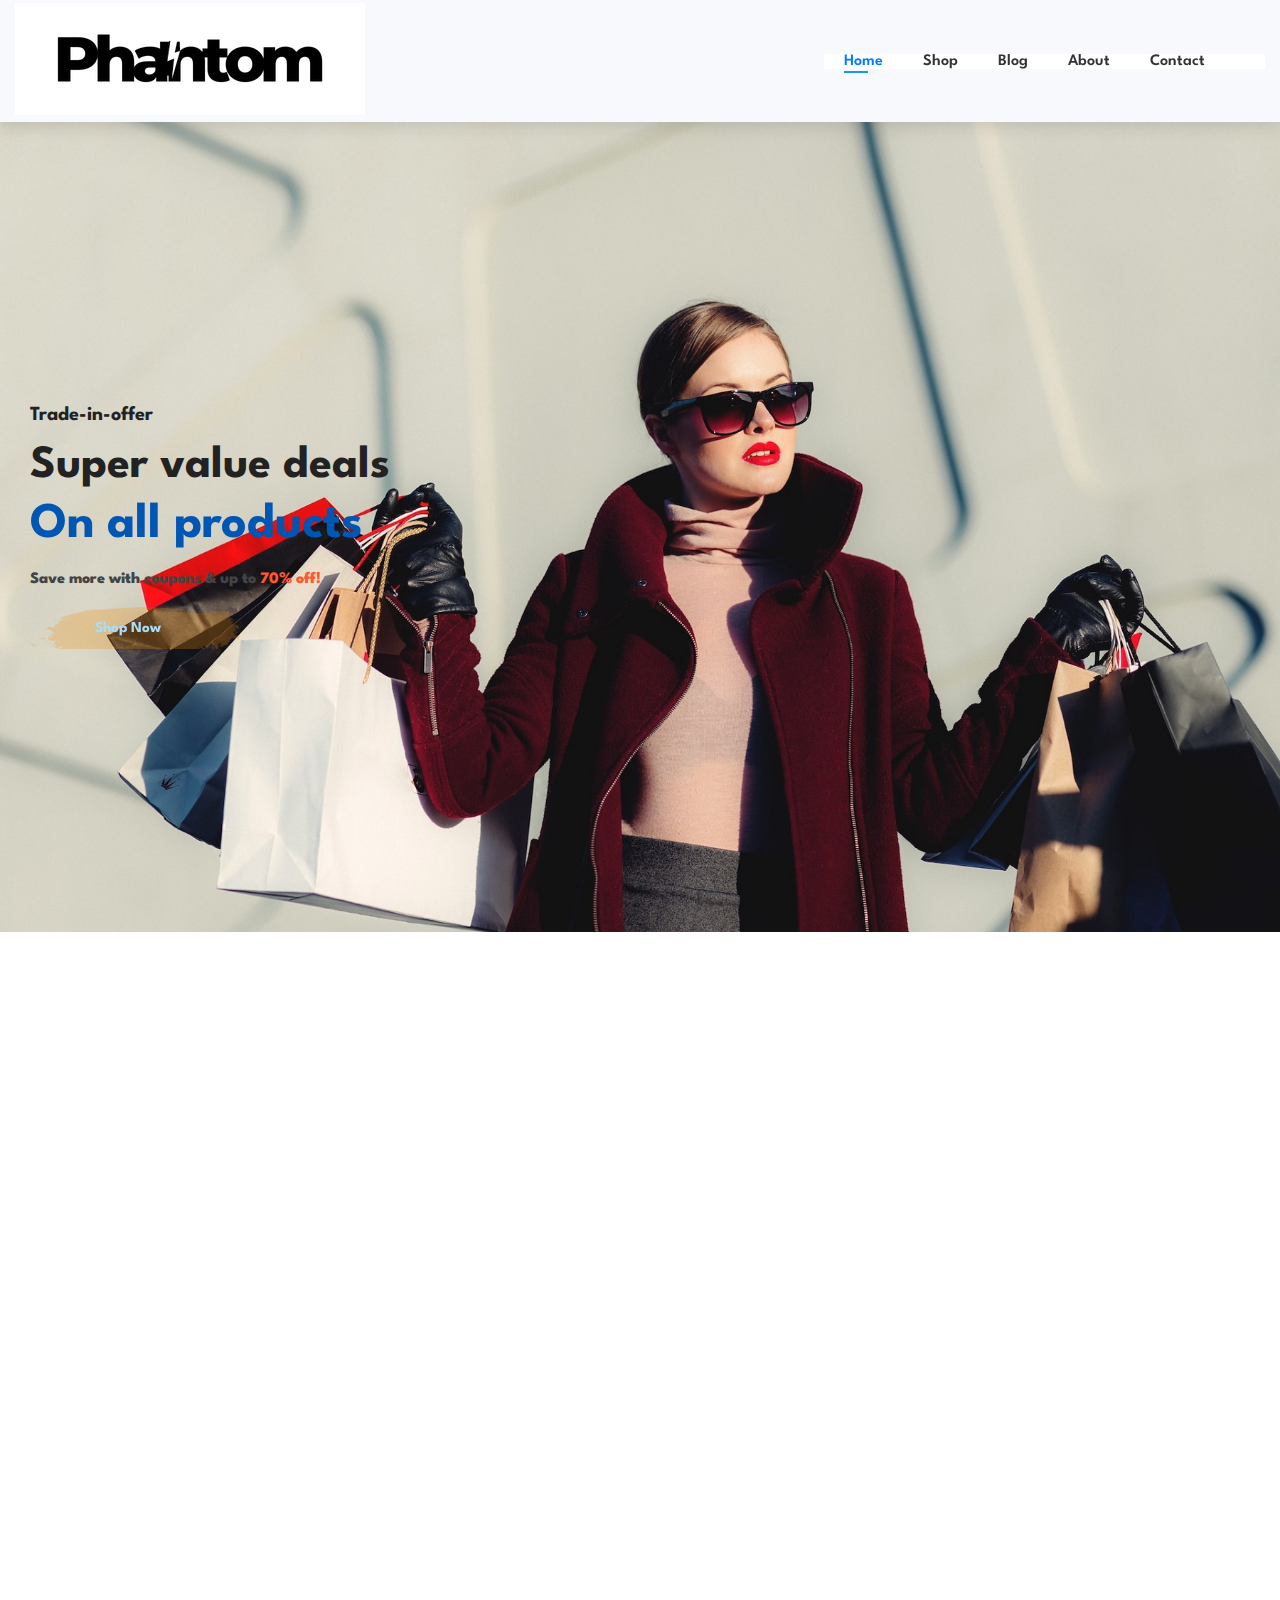
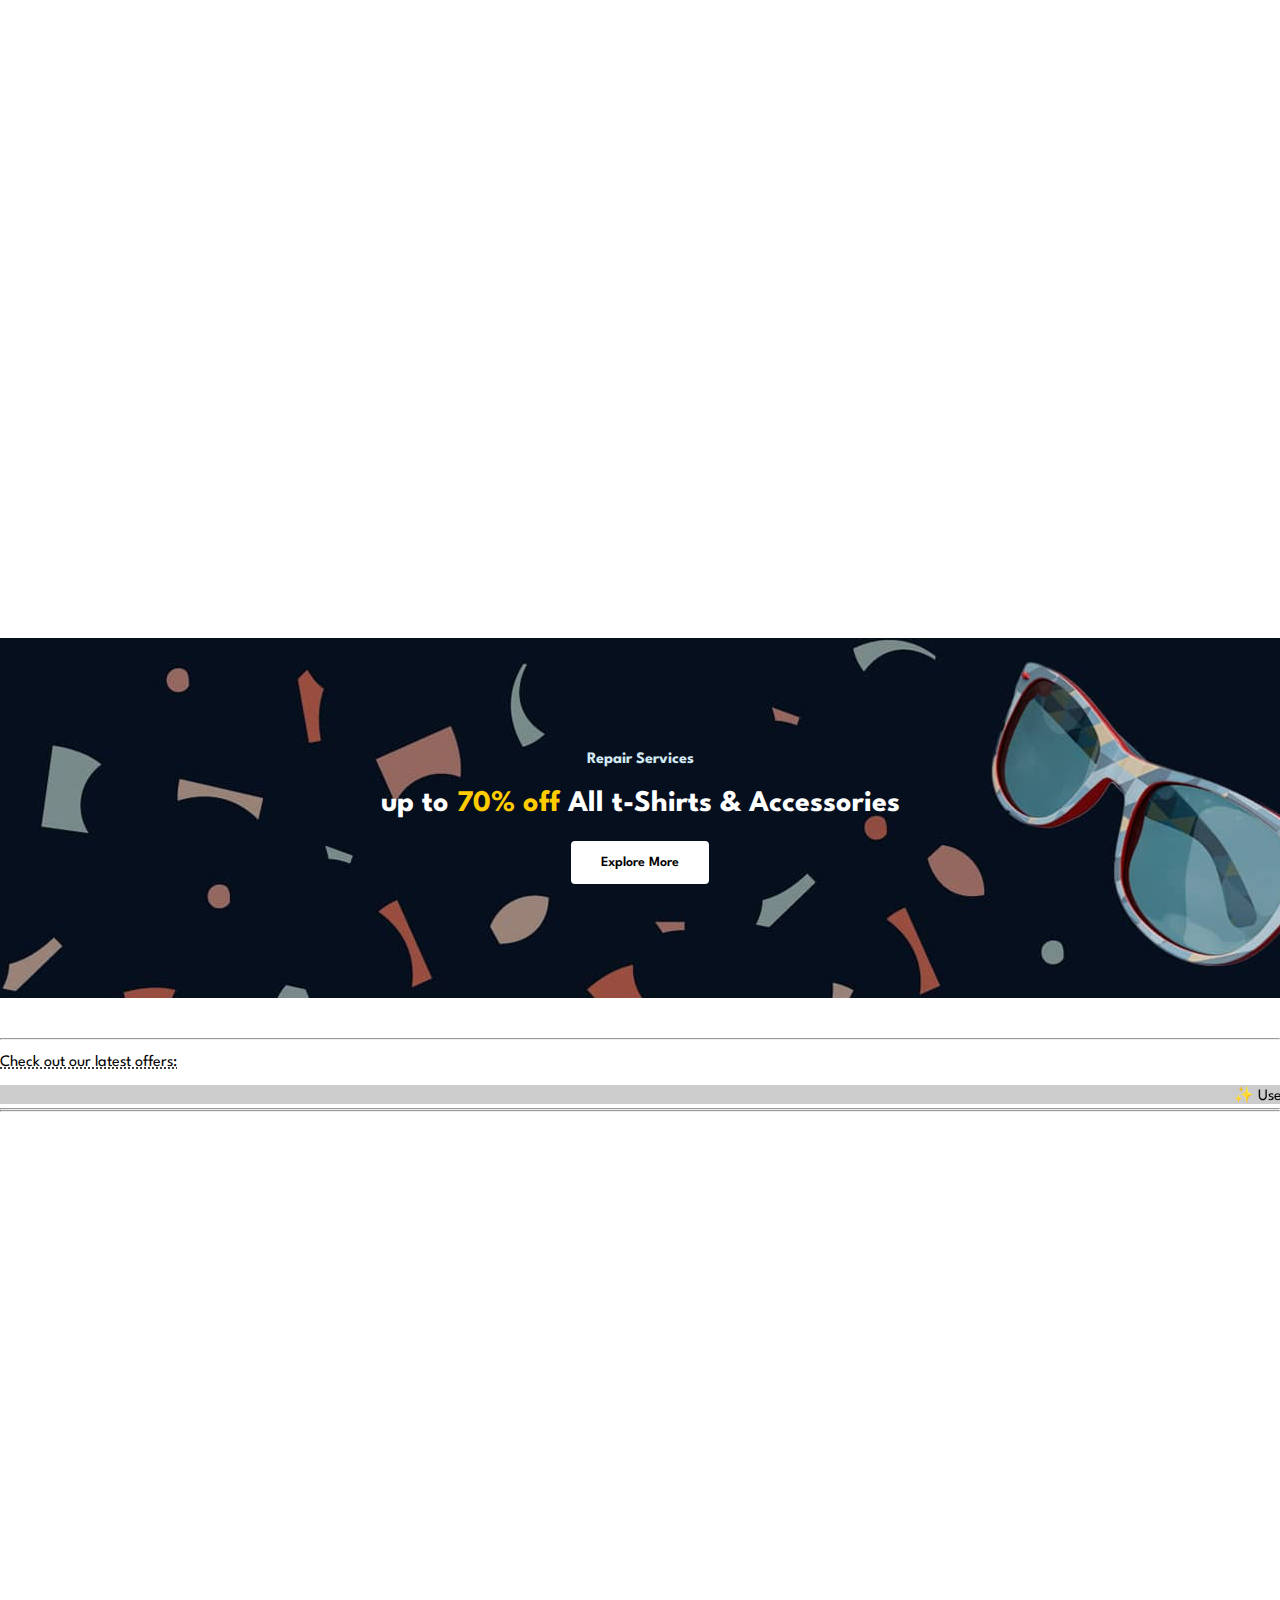
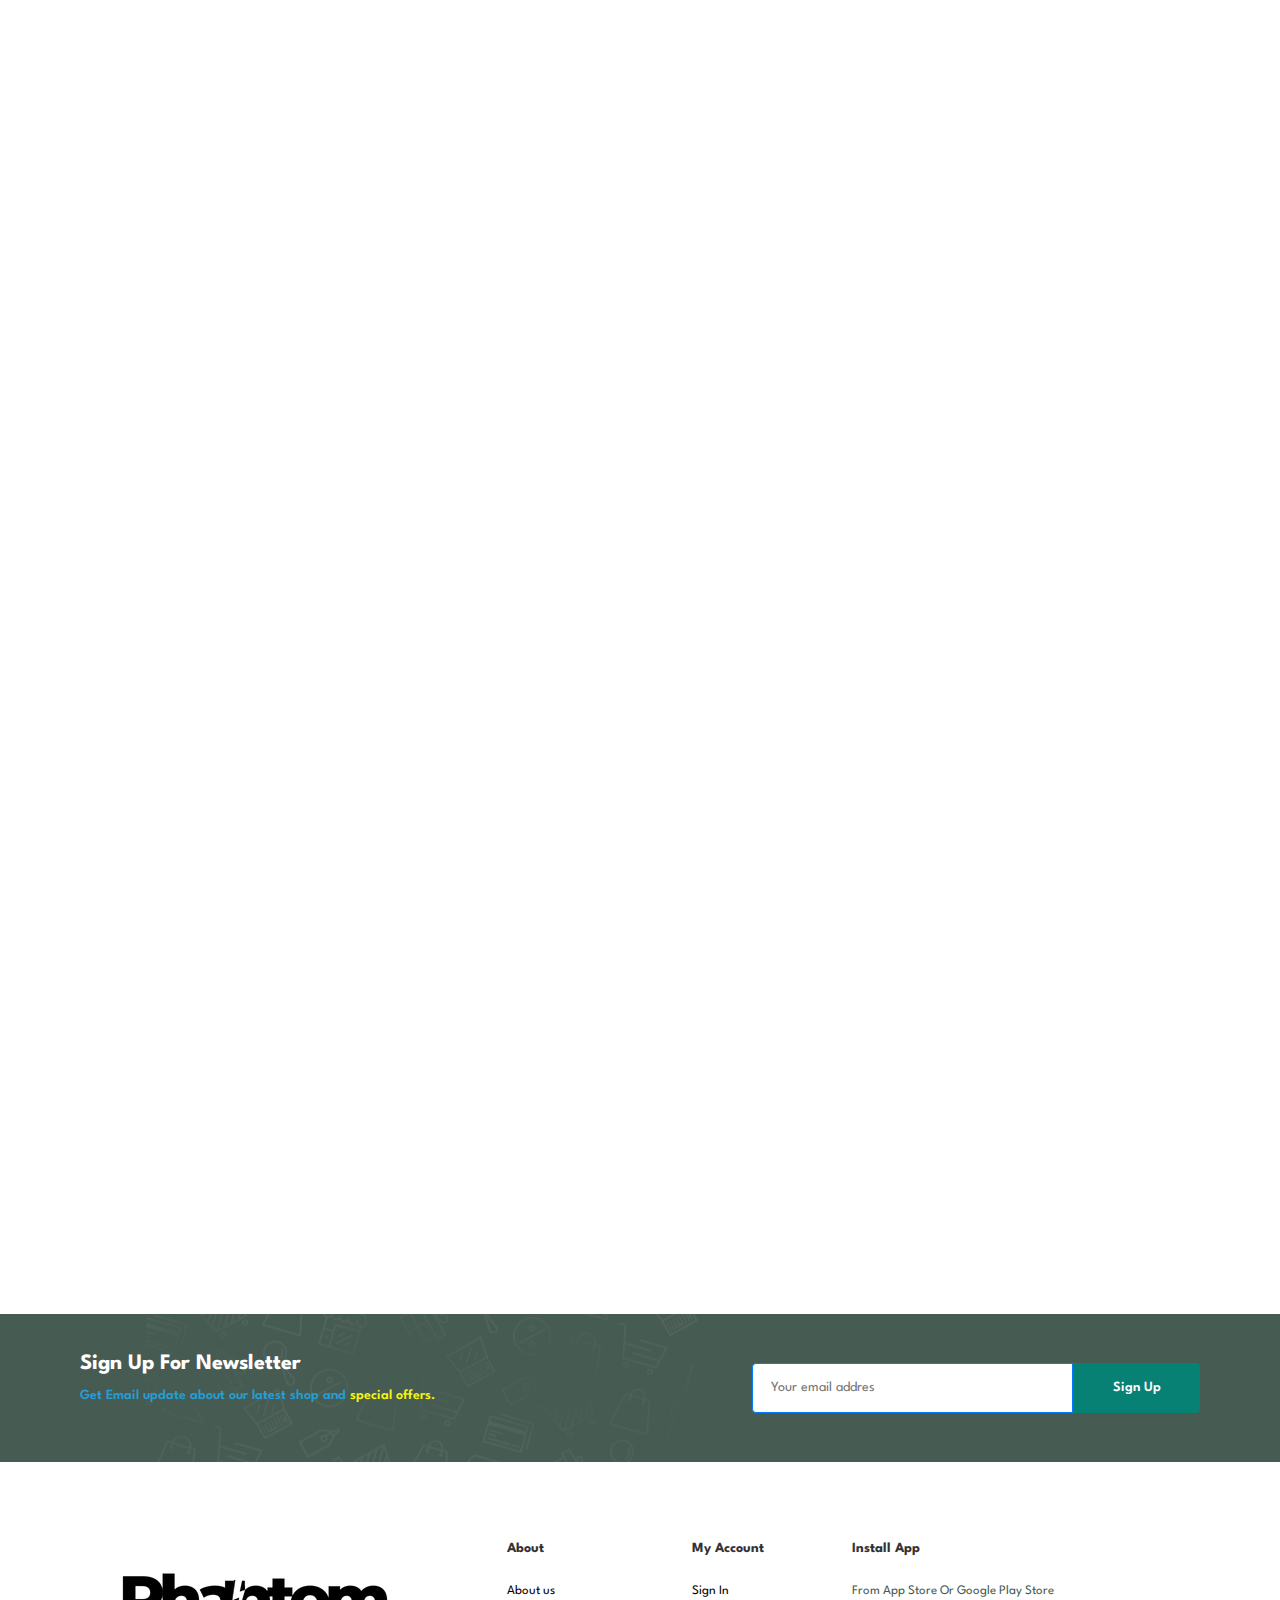
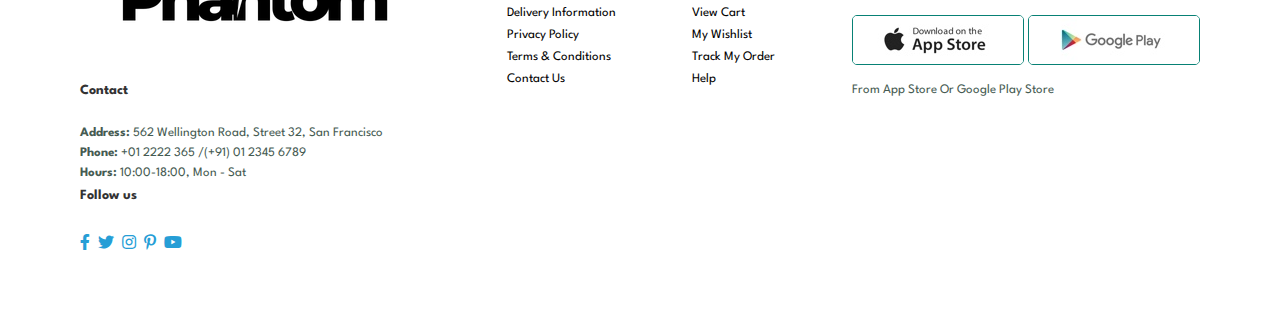
==== commit fae49e4a: "Update index.html" ====
--- a/index.html
+++ b/index.html
@@ -244,10 +244,8 @@
                 <hr>
                 <hr>
 
-    <section id="product1" class="section-p1" data-aos="flip-left"
-    data-aos-easing="ease-out-cubic"
-    data-aos-duration="2000">
-        <h2>Nwe Arrivals</h2>
+    <section id="product1" class="section-p1" data-aos="fade-up">
+        <h2>New Arrivals</h2>
         <p>Summer Collection New Morden Design</p>
         <div class="pro-container">
             <div class="pro">
@@ -496,4 +494,4 @@
     </script>
 </body>
 
-</html>+</html>
--- a/style.css
+++ b/style.css
@@ -1064,6 +1064,10 @@
 
 
 @media (max-width:799px) {
+  .logo {
+    max-width: 250px; /* Set a maximum width for smaller screens */
+    width: auto; /* Allow the image to shrink below its original size */
+}
   #navbar {
     display: flex;
     flex-direction: column;
@@ -1362,6 +1366,54 @@
 
   }
 }
+/* new addition */
+@media only screen and (max-width: 400px) {
+  #header {
+      flex-direction: column; /* Stack header items vertically */
+      padding: 10px; /* Adjust padding for smaller screens */
+  }
+
+  #navbar {
+      flex-direction: column; /* Stack navbar items vertically */
+      align-items: flex-start; /* Align items to the start */
+  }
+
+  #navbar li {
+      padding: 10px 0; /* Increase padding for touch targets */
+  }
+
+  #hero {
+      height: auto; /* Allow hero section to adjust height */
+      padding: 20px; /* Reduce padding */
+      text-align: center; /* Center text for better readability */
+  }
+
+  #hero h1 {
+      font-size: 24px; /* Adjust font size for headings */
+  }
+
+  #product1 .pro-container {
+      flex-direction: column; /* Stack products vertically */
+      align-items: center; /* Center products */
+  }
+
+  #product1 .pro {
+      width: 90%; /* Make product boxes wider on small screens */
+      margin-bottom: 20px; /* Add space between products */
+  }
+  #feature {
+    flex-direction: column; /* Stack feature boxes vertically */
+    align-items: center; /* Center align feature boxes */
+    padding: 20px; /* Add padding around the feature section */
+}
+
+  #feature .fe-box {
+      width: 100%; /* Make feature boxes take full width */
+      max-width: 300px; /* Set a maximum width for feature boxes */
+      margin-bottom: 15px; /* Add space between feature boxes */
+      padding: 15px; /* Increase padding inside feature boxes */
+  }
+}
 
 
 
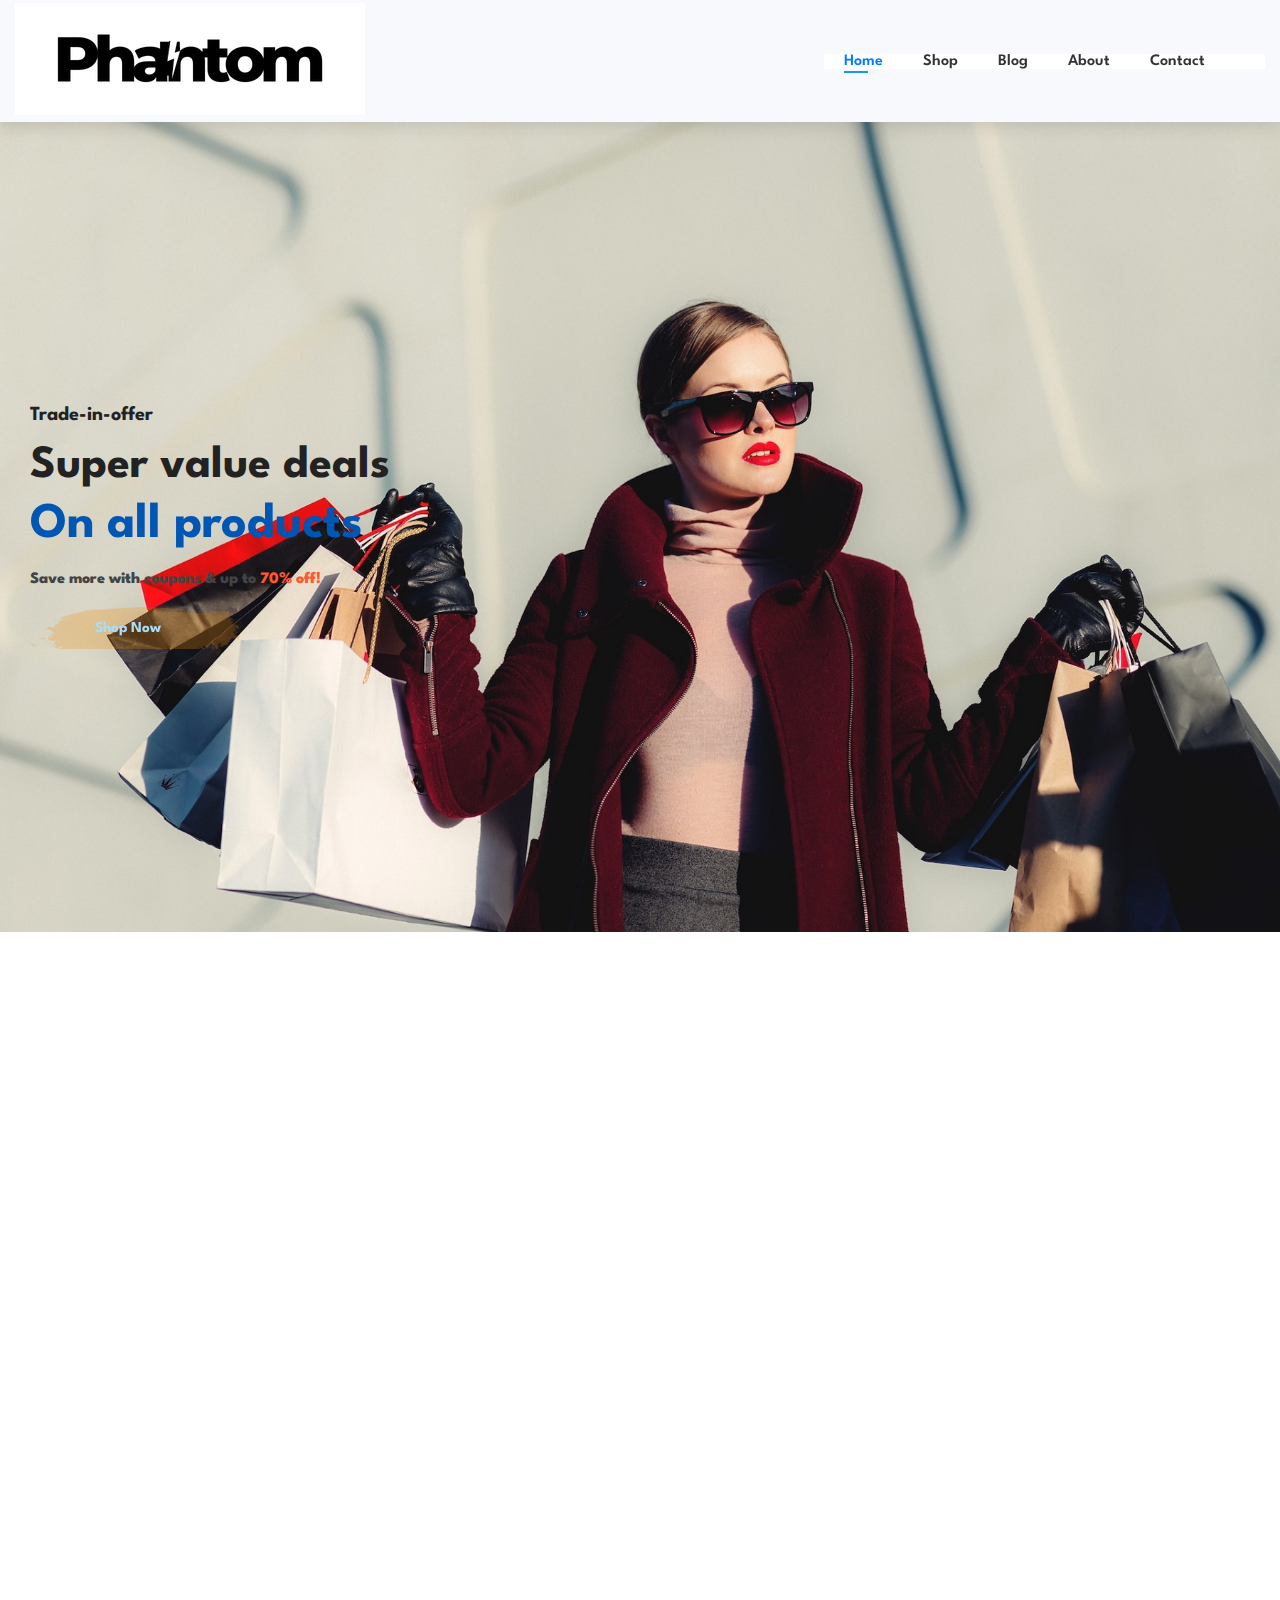
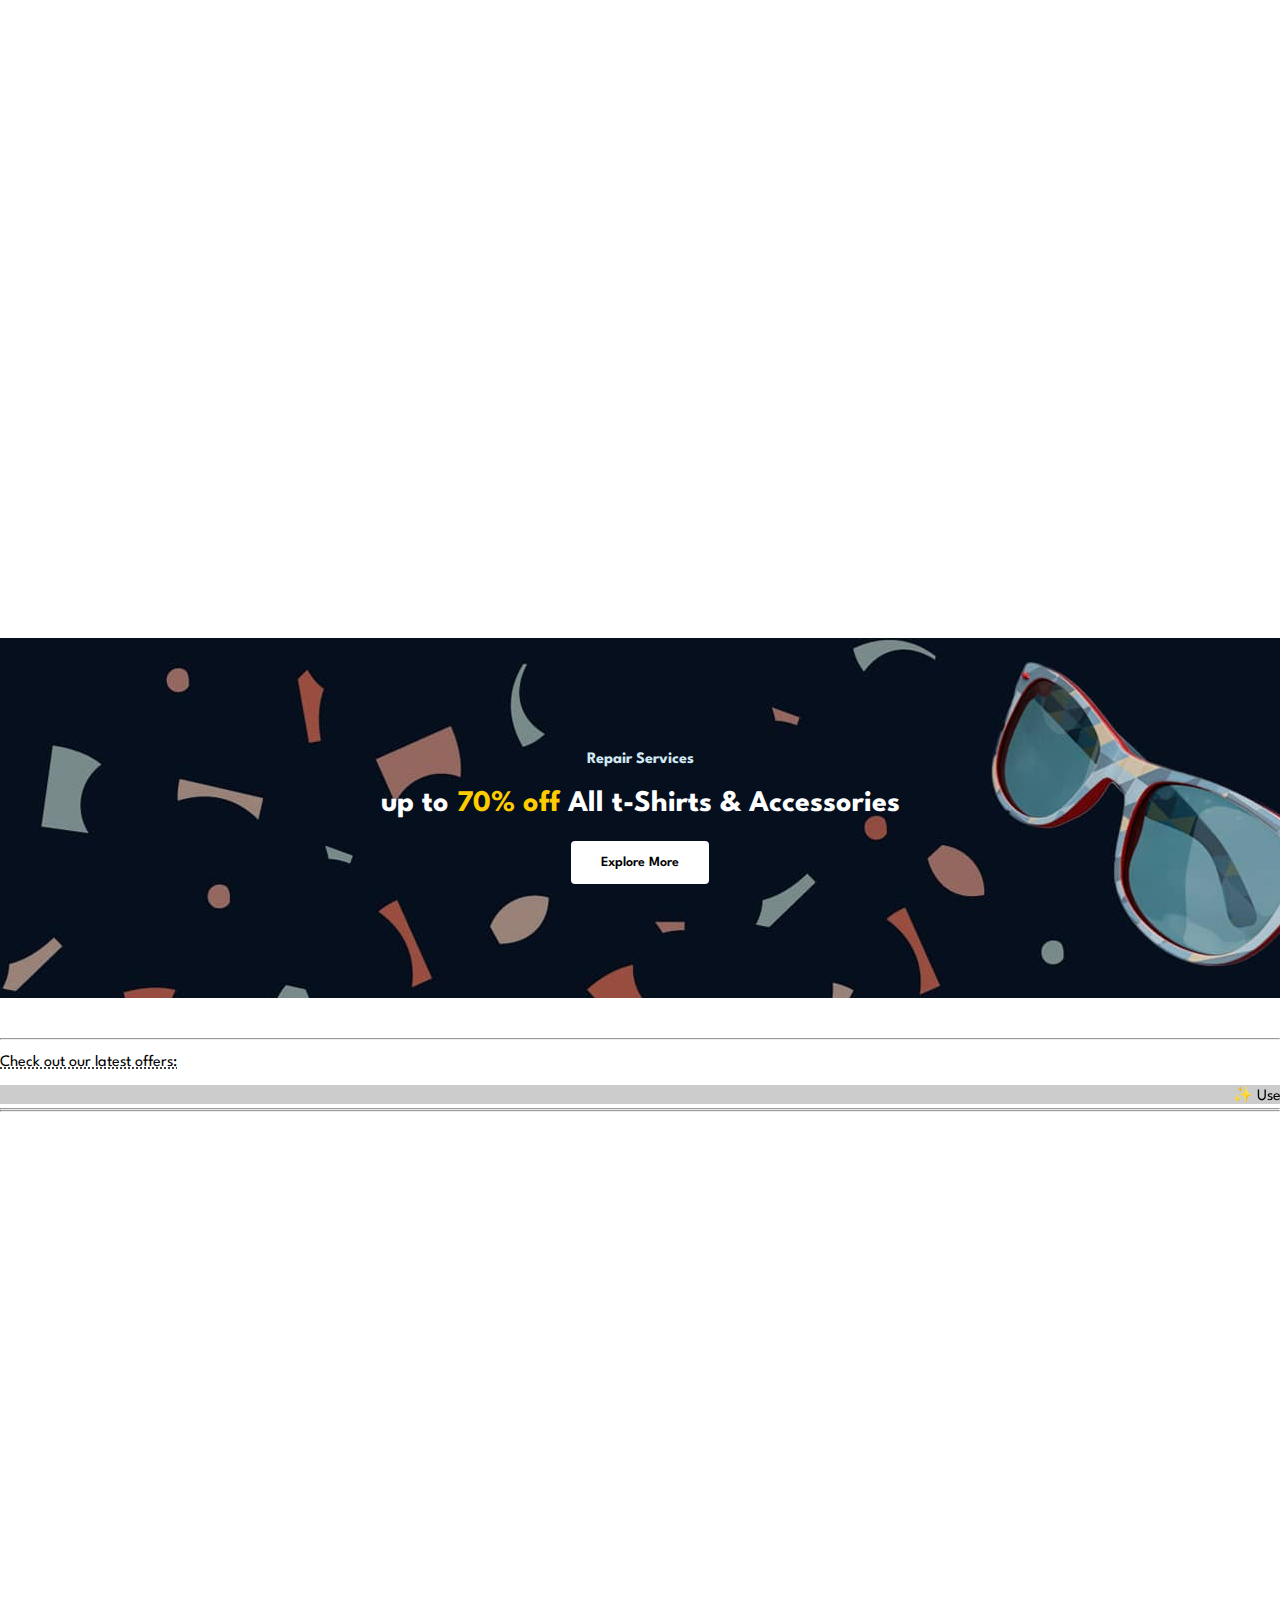
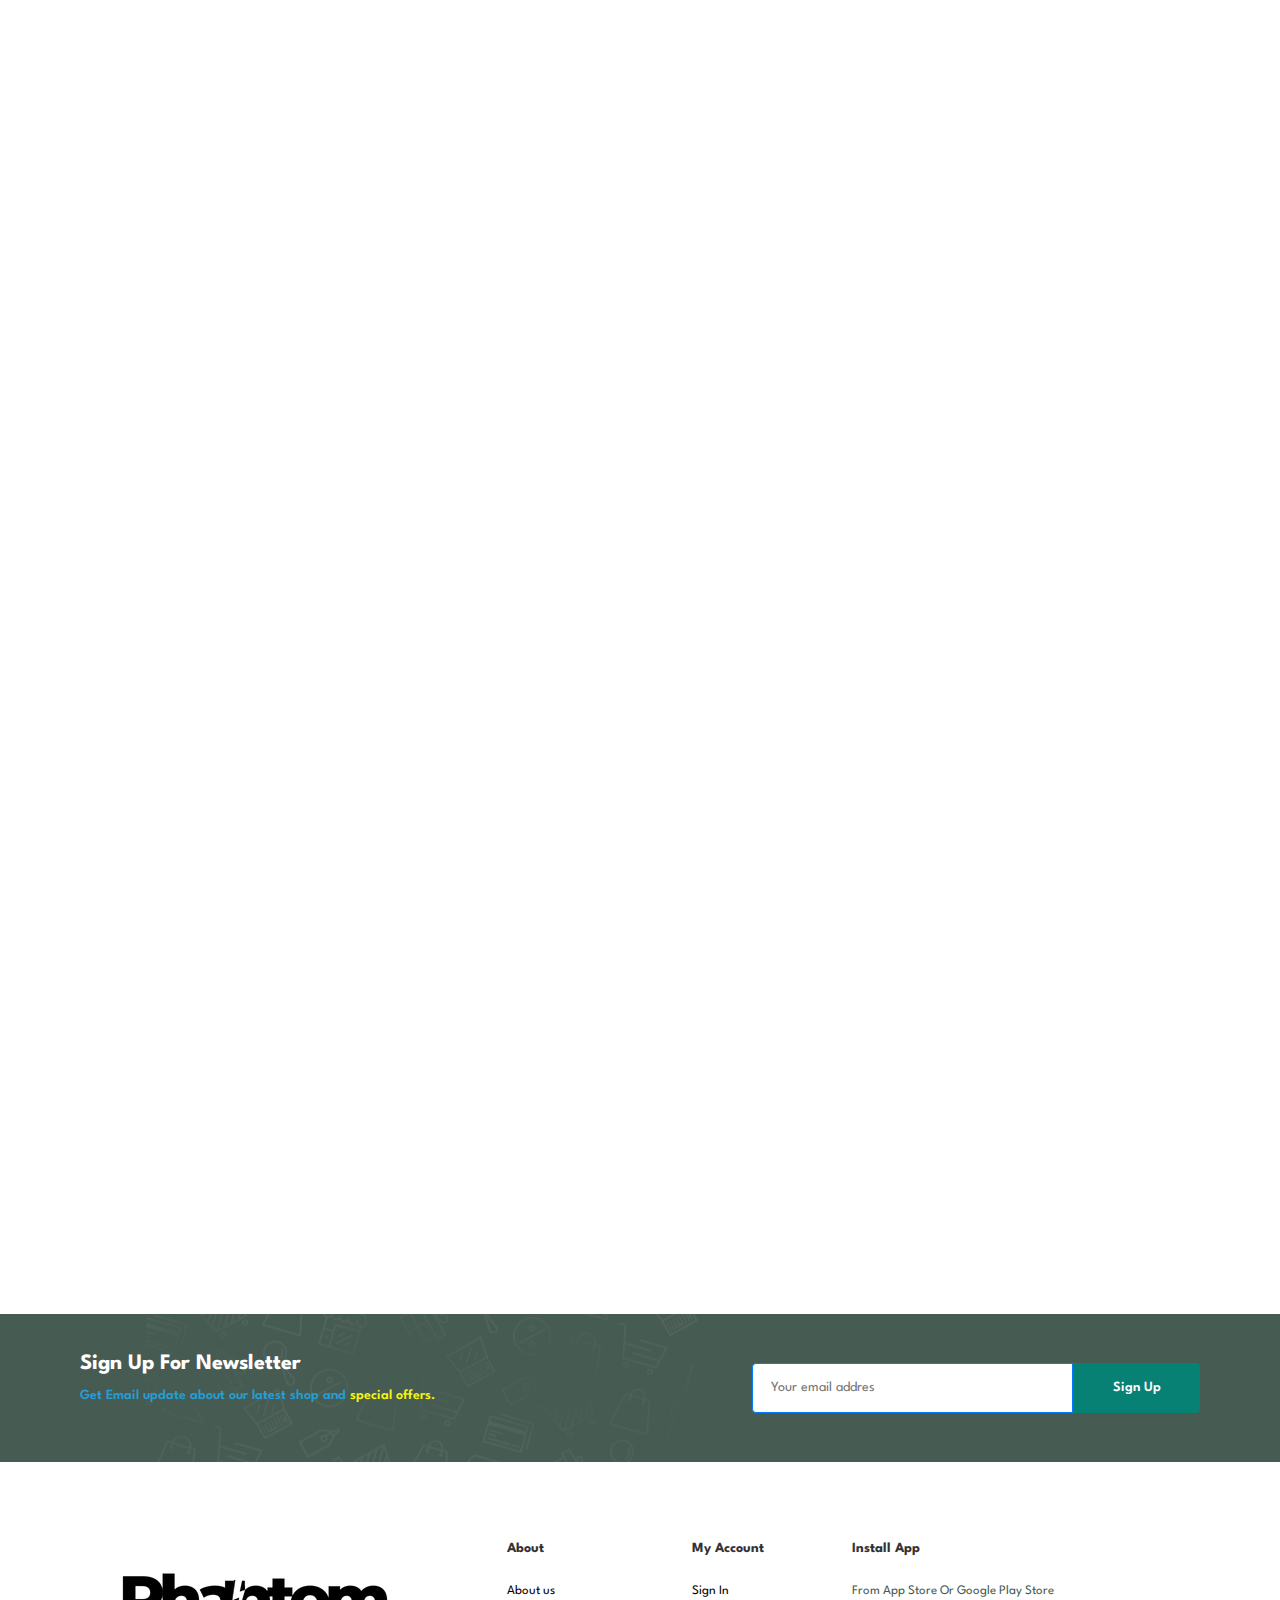
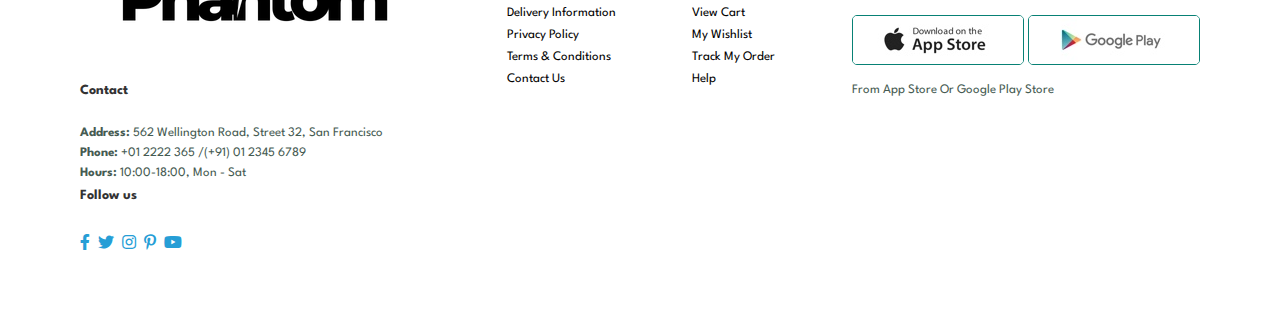
==== commit 07d2cbc8: "Update index.html" ====
--- a/index.html
+++ b/index.html
@@ -5,7 +5,7 @@
     <meta charset="UTF-8">
     <meta http-equiv="X-UA-Compatible" content="IE=edge">
     <meta name="viewport" content="width=device-width, initial-scale=1.0">
-    <title>Shopeasy Ecommerce </title>
+    <title>Phantom Clothing </title>
     <link rel="stylesheet" href="https://unpkg.com/aos@next/dist/aos.css" />
     <link rel="icon" type="image/x-icon" href="/black white Thunder logo (1).png">
     <link rel="stylesheet" href="https://cdnjs.cloudflare.com/ajax/libs/font-awesome/4.7.0/css/font-awesome.min.css">
